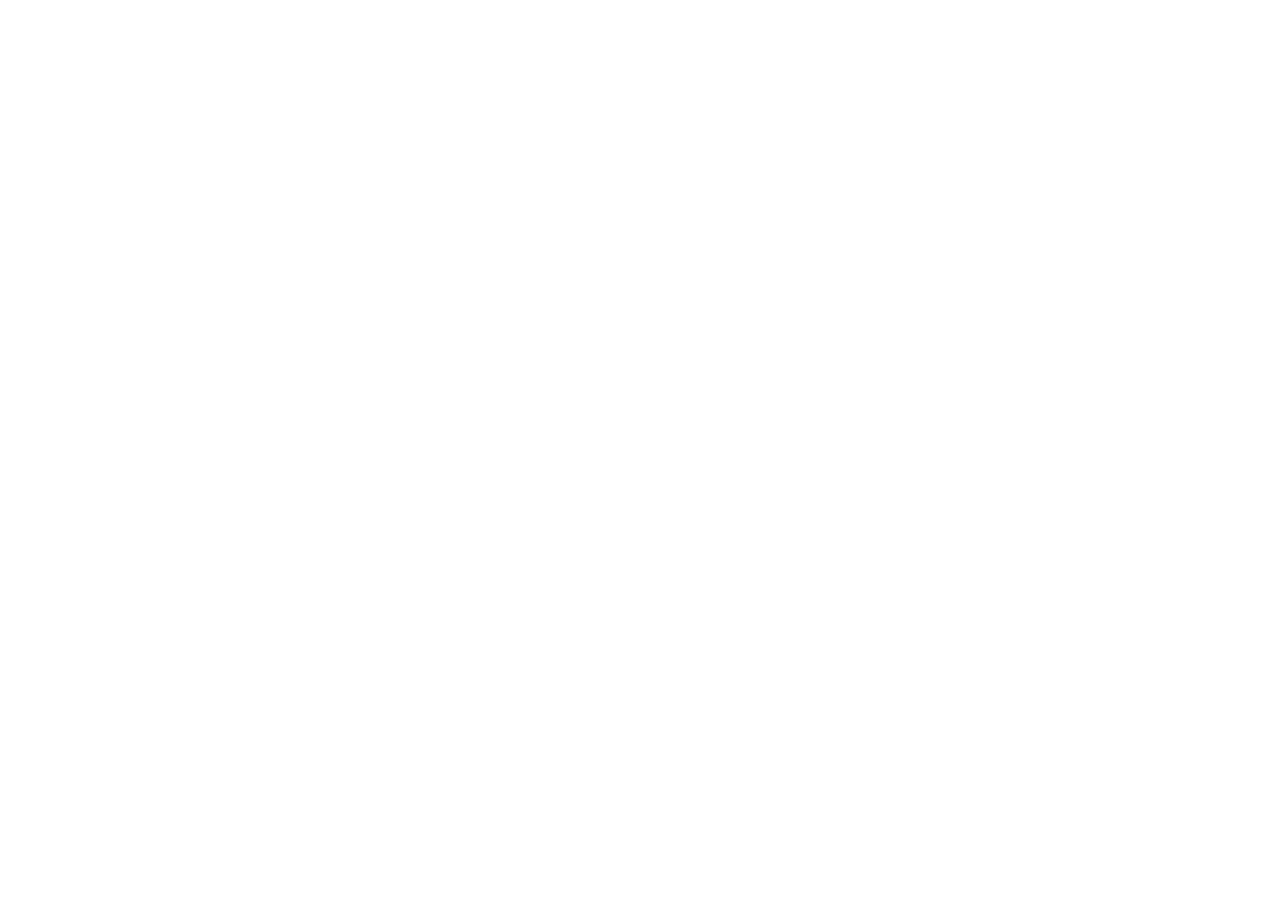
==== index.html @ c0cff36e "Initial" ====
<!DOCTYPE html>
<html>
<head>
<meta Http-equiv="Content-Type" content="Text/html"; charset="utf-8"/>
<meta name="viewport" content="width=device=width", height=device-height, initial-scale=1, max-scale=1, user-scalable='no'>
<meta http-equiv="X-UA-Compatible" content="IE=EDGE">
    
    <!--link to styles-->
    
    
    </head>
<body>
    
    
    
    
    
    
    
    
    </body>

</html>
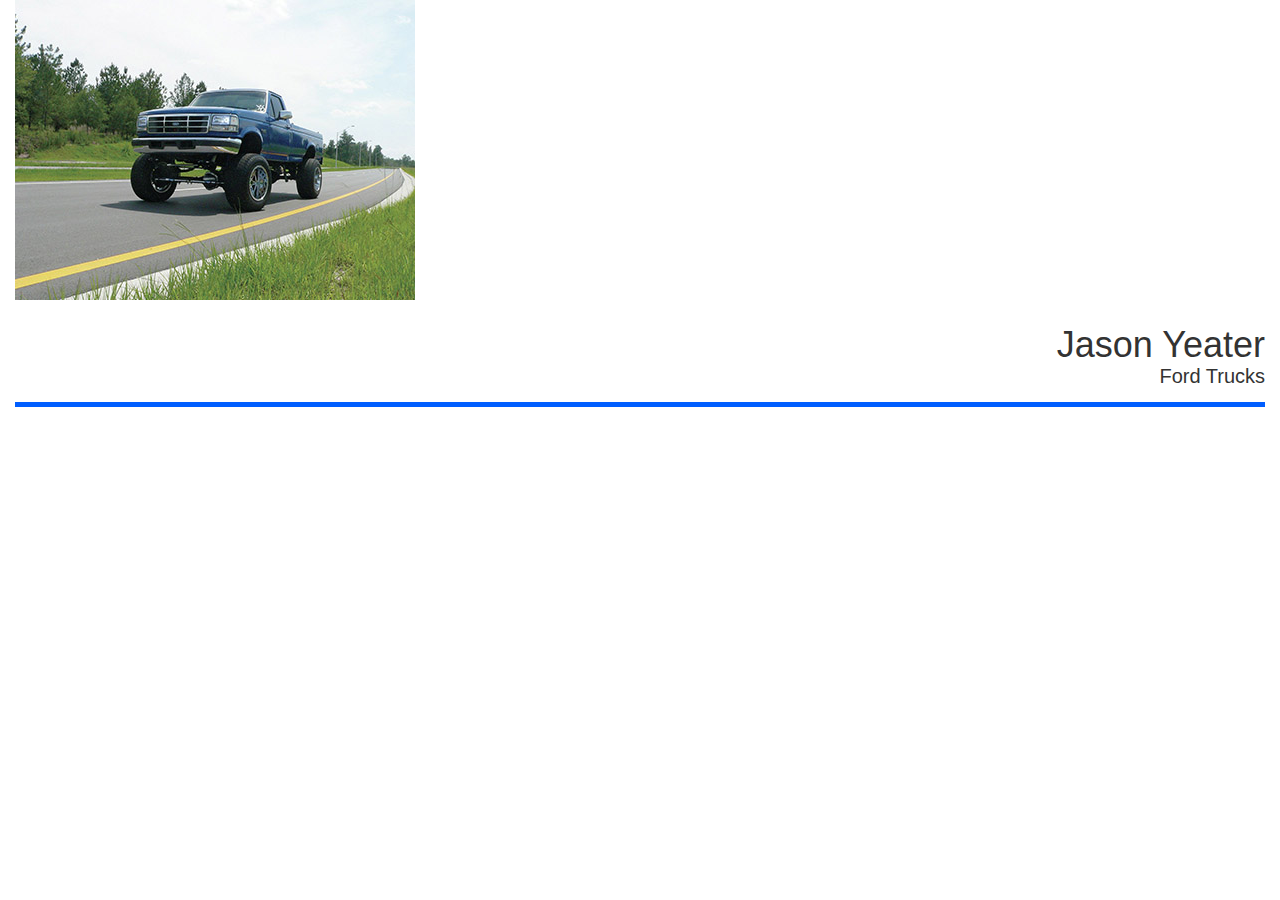
==== commit 8936041f: "2" ====
--- a/index.html
+++ b/index.html
@@ -6,17 +6,45 @@
 <meta http-equiv="X-UA-Compatible" content="IE=EDGE">
     
     <!--link to styles-->
-    
+    <link rel="stylesheet" type="text/css" href="CSS/bootstrap.min.css">
+    <link rel="stylesheet" type="text/css" href="CSS/style.css">
     
     </head>
-<body>
+        <body>
+         <div class="container-fluid">
+        <div class="row">
+            <div class="col-md-12 border">
+                <div class="image">
+                    <img src="images/1996-ford-f-350-4.jpg">
+                </div>
+                <header id="header">
+            
+                <h1>Jason Yeater</h1>
+                <h2>Ford Trucks</h2>
+            
+                </header>
+            </div> 
+        </div>
+        <!--End Header-->
+                
+             
+             
+             
+             
+             
+             
+             
+             
+             
+             
+    </div>
+    <!--end container-->    
     
     
     
-    
-    
-    
-    
+    <script src="js/jquery.min.js"></script>
+    <script src="js/bootstrap.min.js"></script>
+    <script src="js/main.js"></script>
     
     </body>
 
--- a/CSS/style.css
+++ b/CSS/style.css
@@ -0,0 +1,15 @@
+#header {
+    text-align: right;
+}
+
+#header > h2 {
+    font-size: 20px;
+    margin: 0 auto;
+    border-bottom: 5px #005EFF solid;
+    padding-bottom: 15px;
+}
+
+#header > h1 {
+    margin-bottom: 0px;
+    padding-top: 5px;
+}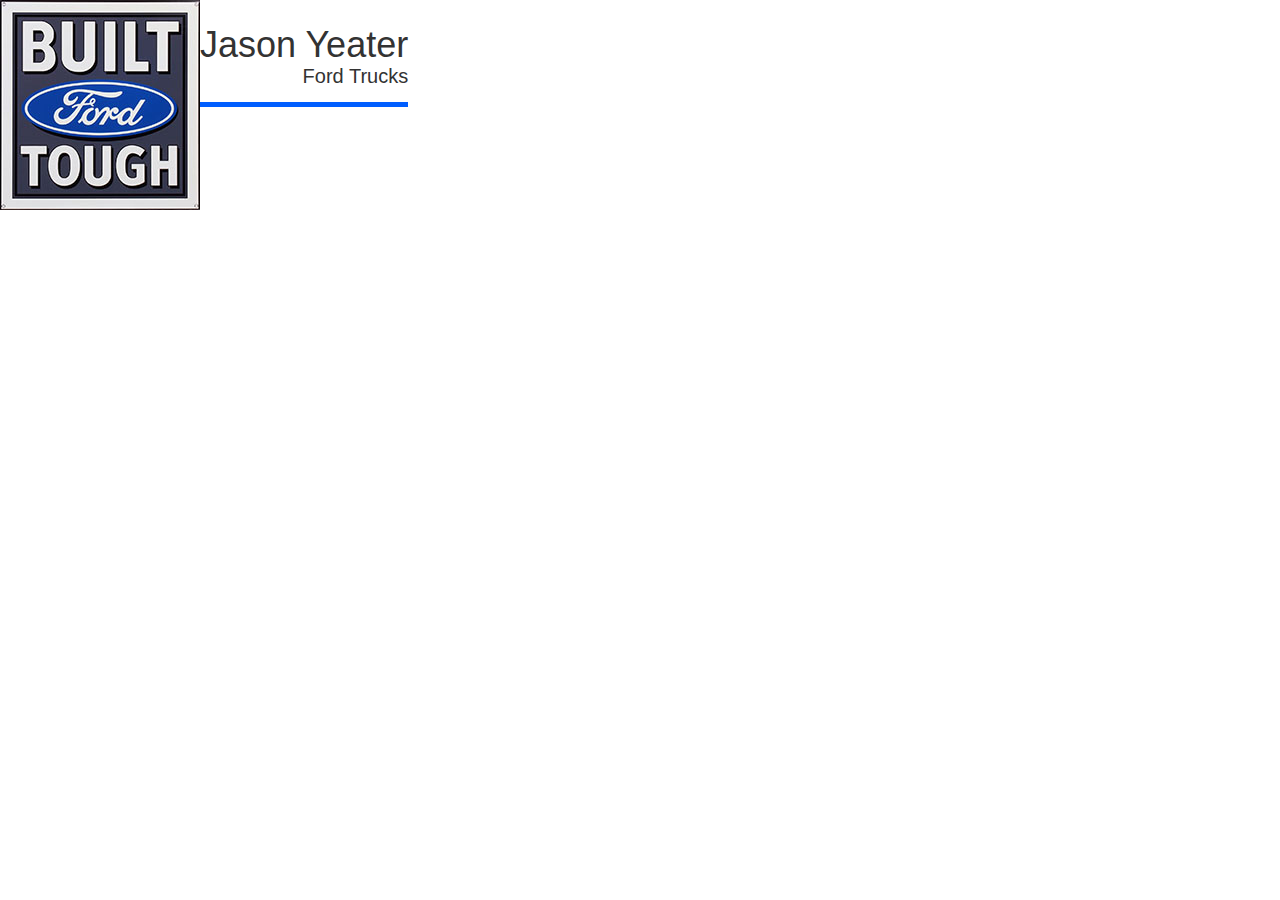
==== commit f8a57d6c: "3" ====
--- a/index.html
+++ b/index.html
@@ -13,15 +13,15 @@
         <body>
          <div class="container-fluid">
         <div class="row">
-            <div class="col-md-12 border">
-                <div class="image">
-                    <img src="images/1996-ford-f-350-4.jpg">
-                </div>
+            <div class="col-6">
+                
+                <img src="images/ford%20logo%202.jpg">
                 <header id="header">
-            
+                    
                 <h1>Jason Yeater</h1>
                 <h2>Ford Trucks</h2>
-            
+                    
+                
                 </header>
             </div> 
         </div>
--- a/CSS/style.css
+++ b/CSS/style.css
@@ -1,15 +1,113 @@
-#header {
-    text-align: right;
-}
-
 #header > h2 {
     font-size: 20px;
     margin: 0 auto;
     border-bottom: 5px #005EFF solid;
     padding-bottom: 15px;
+    text-align: right;
 }
 
 #header > h1 {
     margin-bottom: 0px;
     padding-top: 5px;
-}+    text-align: right;
+}
+
+#header > img {
+    max-width: 100px;
+    max-height: 120px;
+}
+
+.col-6 {
+    display:flex;
+}
+
+
+
+
+
+
+
+
+
+
+
+
+
+
+
+
+
+
+{
+    -ms-box-sizing: border-box;
+    -webkit-box-sizing: border-box;
+    -moz-box-sizing: border-box;
+    box-sizing: border-box;
+}
+
+/*
+.border {
+    border: 1px solid blue !important;
+}
+*/
+
+.row {
+    width: 100%;
+    display: flex;
+}
+
+.col-1 {
+    width: 8.33%;
+}
+.col-2 {
+    width: 16.667%;
+}
+.col-3 {
+    width: 25%;
+}
+.col-4 {
+    width: 33.333%;
+}
+.col-5 {
+    width: 41.667%;
+}
+.col-6 {
+    width: 50%;
+}
+.col-7 {
+    width: 58.333%;
+}
+.col-8 {
+    width: 66.667%;
+}
+.col-9 {
+    width: 75%;
+}
+.col-10 {
+    width: 83.333%;
+}
+.col-11 {
+    width: 91.667%;
+}
+.col-12 {
+    width: 100%;
+}
+
+@media (max-width: 767px) {
+    .row {
+        flex-wrap: wrap;
+    }
+    .col-1,.col-2,.col-3,.col-4,.col-5,.col-6,.col-7,.col-8,.col-9, .col-10,.col-11,.col-12 {
+        flex:1;
+    }
+}
+
+@media (max-width: 480px) {
+    .row {
+        flex-wrap: nowrap;
+        flex-direction: column;
+    }
+    .col-1,.col-2,.col-3,.col-4,.col-5,.col-6,.col-7,.col-8,.col-9, .col-10,.col-11,.col-12 {
+        width:100%;
+    }
+}
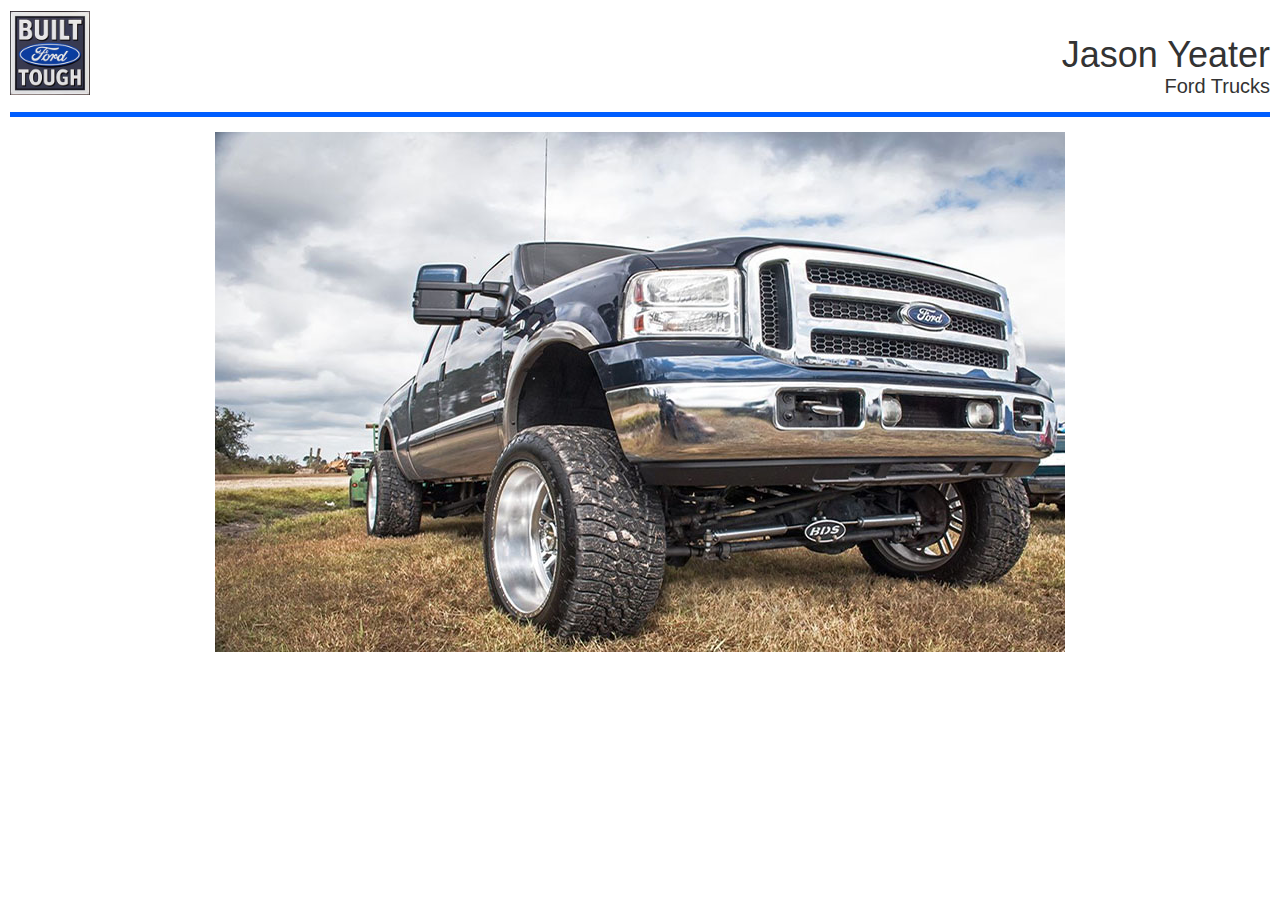
==== commit 4161cc87: "4" ====
--- a/index.html
+++ b/index.html
@@ -12,32 +12,31 @@
     </head>
         <body>
          <div class="container-fluid">
-        <div class="row">
-            <div class="col-6">
-                
-                <img src="images/ford%20logo%202.jpg">
-                <header id="header">
-                    
-                <h1>Jason Yeater</h1>
-                <h2>Ford Trucks</h2>
-                    
-                
-                </header>
-            </div> 
-        </div>
-        <!--End Header-->
-                
+            <div class="row">
+                <div class="pic">
+                    <img src="images/ford%20logo%202.jpg">
+                </div>
+                <div class="col-12">
+                    <header id="header">    
+                    <h1>Jason Yeater</h1>
+                    <h2>Ford Trucks</h2>
+                    </header>
+                </div>
+            </div>
+            <!--End Header-->
+            <div class="row">
+                <div class="main-img col-12">
+                    <img src="images/main%20img.jpg">
+
+
+                </div>
+            </div>
+
              
              
+               
              
-             
-             
-             
-             
-             
-             
-             
-    </div>
+        </div>
     <!--end container-->    
     
     
--- a/CSS/style.css
+++ b/CSS/style.css
@@ -21,17 +21,27 @@
     display:flex;
 }
 
+.pic > img {
+    max-width: 80px;
+    padding-top: 1px;
+}
 
+.pic {
+    width: 0%;
+}
 
+.row {
+    margin: 0 auto;
+}
 
+.container-fluid {
+    padding: 10px;
+}
 
-
-
-
-
-
-
-
+.main-img {
+    text-align: center;
+    padding: 15px;
+}
 
 
 
@@ -60,7 +70,7 @@
     width: 8.33%;
 }
 .col-2 {
-    width: 16.667%;
+    width: 16%;
 }
 .col-3 {
     width: 25%;
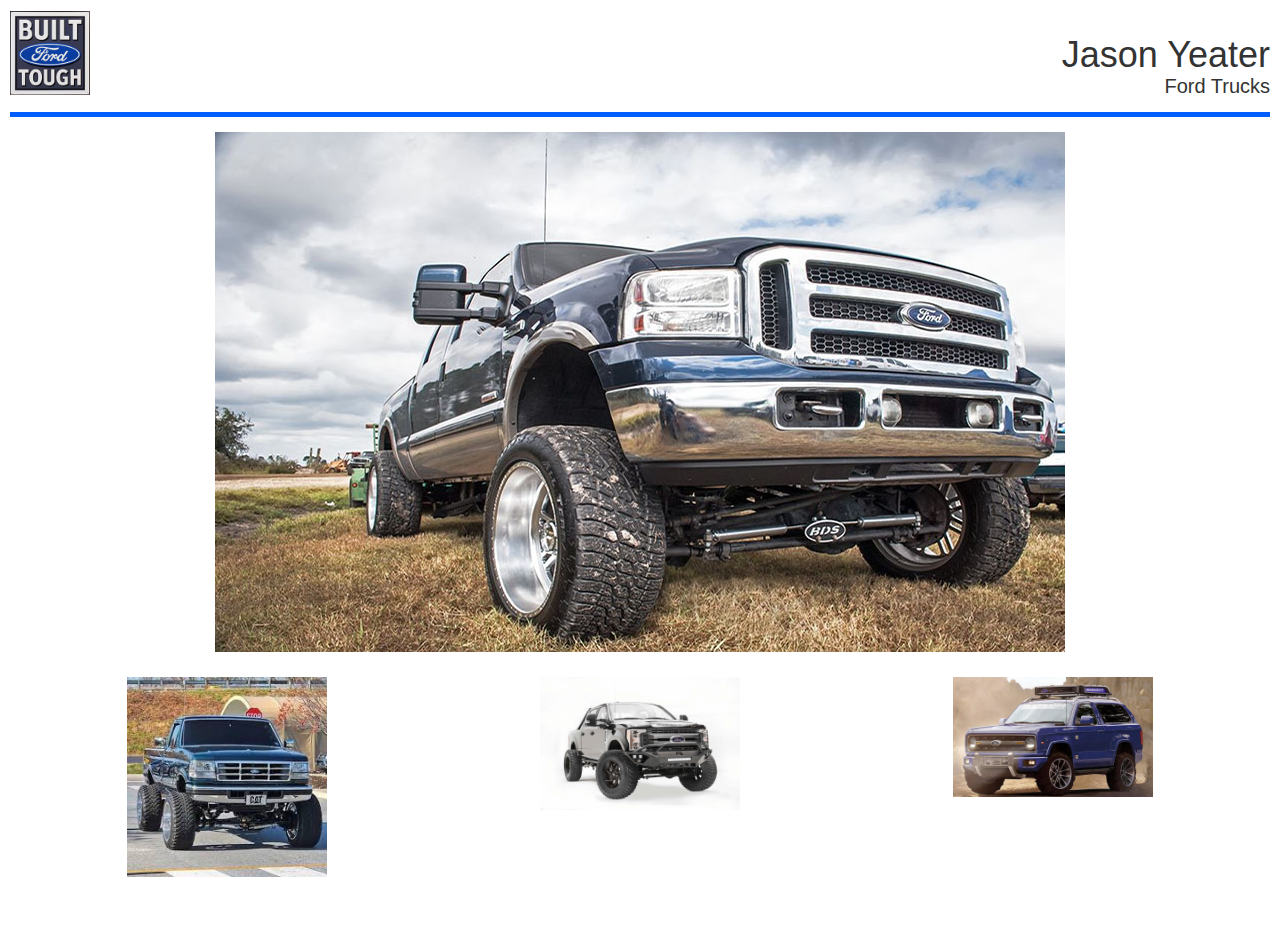
==== commit 3c48ae10: "5" ====
--- a/index.html
+++ b/index.html
@@ -27,12 +27,21 @@
             <div class="row">
                 <div class="main-img col-12">
                     <img src="images/main%20img.jpg">
-
-
                 </div>
             </div>
-
-             
+            <div class="bottom">
+                <div class="row">
+                    <div class="left col-4">
+                        <img src="images/truck%202.jpg">
+                    </div>
+                    <div class="middle col-4">
+                        <img src="images/truck%201.jpg">
+                    </div>
+                    <div class="right col-4">
+                        <img src="images/bronco%202.jpg">
+                    </div>
+                </div>
+            </div>
              
                
              
--- a/CSS/style.css
+++ b/CSS/style.css
@@ -41,6 +41,35 @@
 .main-img {
     text-align: center;
     padding: 15px;
+}
+
+.left > img {
+    max-width: 200px;
+}
+
+.middle > img {
+    max-width: 200px;
+}
+
+.right > img {
+    max-width: 200px;
+}
+
+.bottom {
+    padding: 10px;
+    padding-bottom: 50px;
+}
+
+.left {
+    text-align: center;
+}
+
+.middle {
+    text-align: center;
+}
+
+.right {
+    text-align: center;
 }
 
 
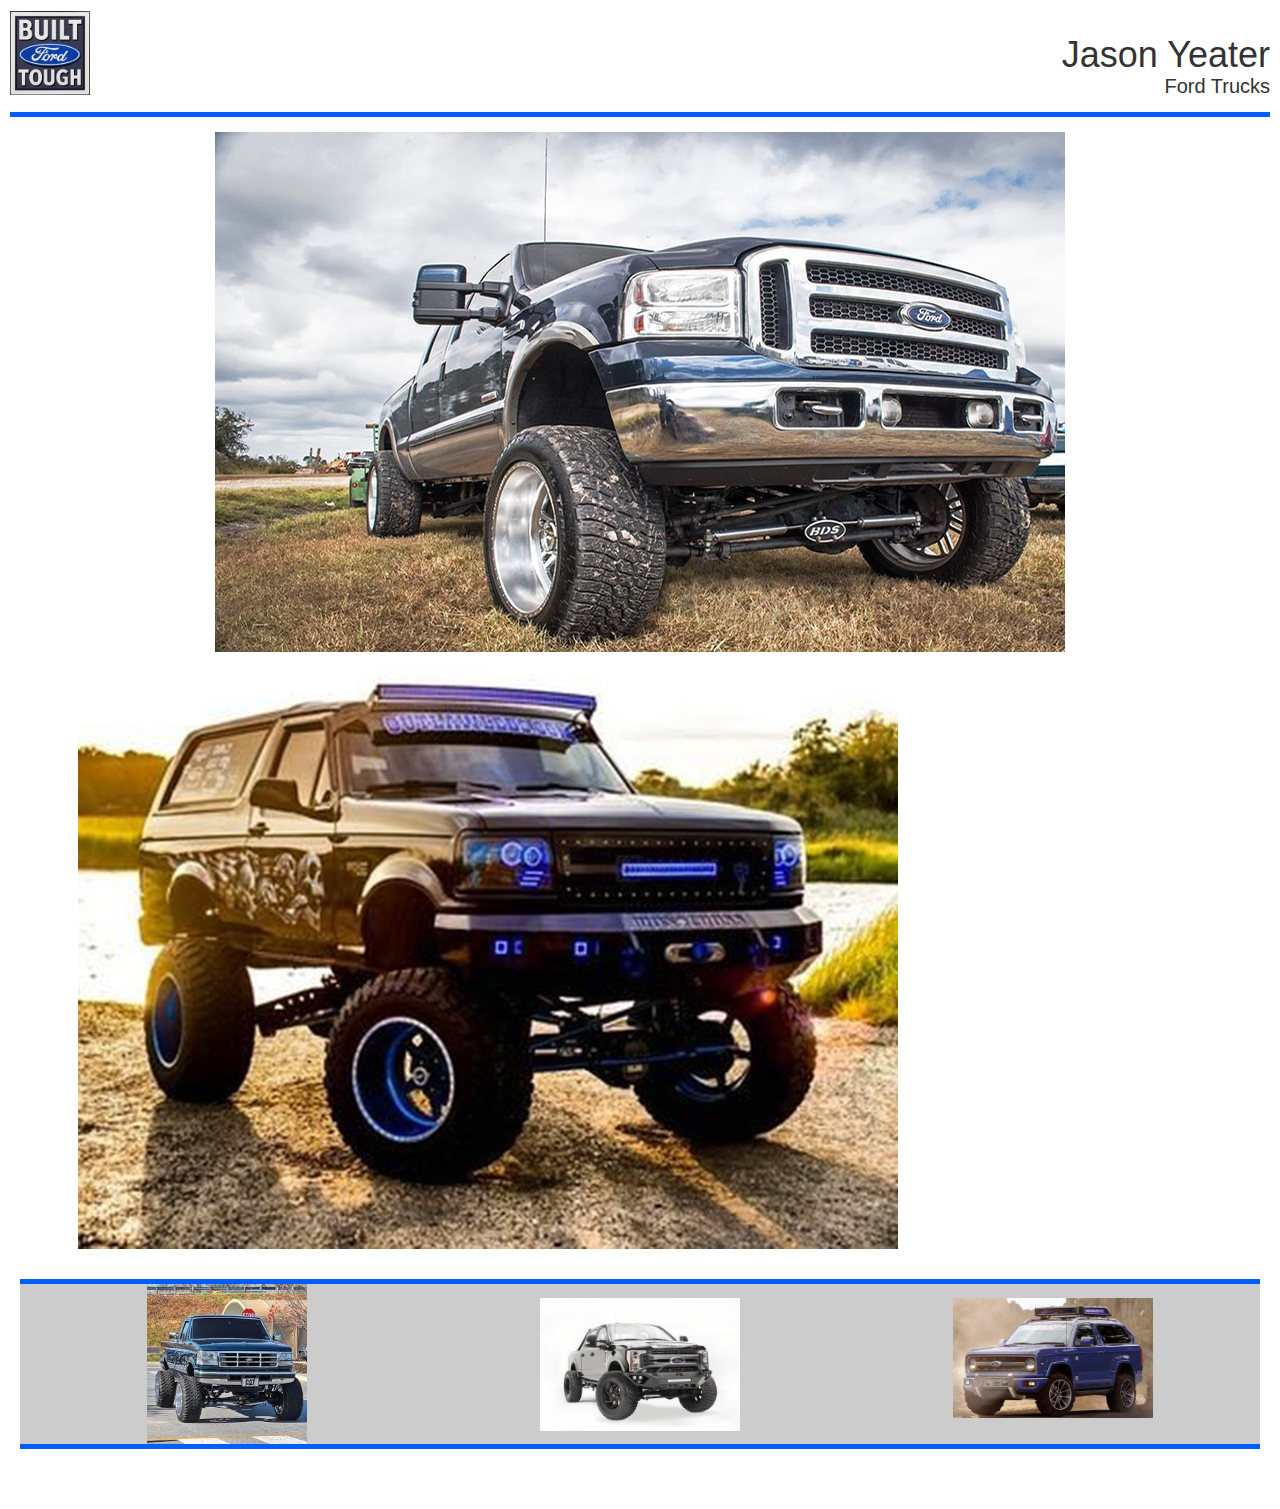
==== commit 1abd5ff3: "6" ====
--- a/index.html
+++ b/index.html
@@ -29,8 +29,15 @@
                     <img src="images/main%20img.jpg">
                 </div>
             </div>
+            <div class="image-2">
+                <div class="row">
+                    <div class="bronco">
+                        <img src="images/bronco%203.jpg">
+                    </div>
+                </div>
+            </div>
             <div class="bottom">
-                <div class="row">
+                <div class="row" id="img-bottom">
                     <div class="left col-4">
                         <img src="images/truck%202.jpg">
                     </div>
--- a/CSS/style.css
+++ b/CSS/style.css
@@ -72,6 +72,30 @@
     text-align: center;
 }
 
+.bronco {
+    padding-left: 68px;
+    padding-bottom: 20px;
+}
+
+#img-bottom {
+    border-bottom: 5px #005EFF solid;
+    border-top: 5px #005EFF solid;
+    background: url("ford-logo-3.jpg");
+    background-color: #cccccc;
+    background-repeat: no-repeat;
+}
+
+.middle > img {
+    padding-top: 14px;
+}
+
+.right > img {
+    padding-top: 14px;
+}
+
+.left > img {
+    height: 160px;
+}
 
 
 
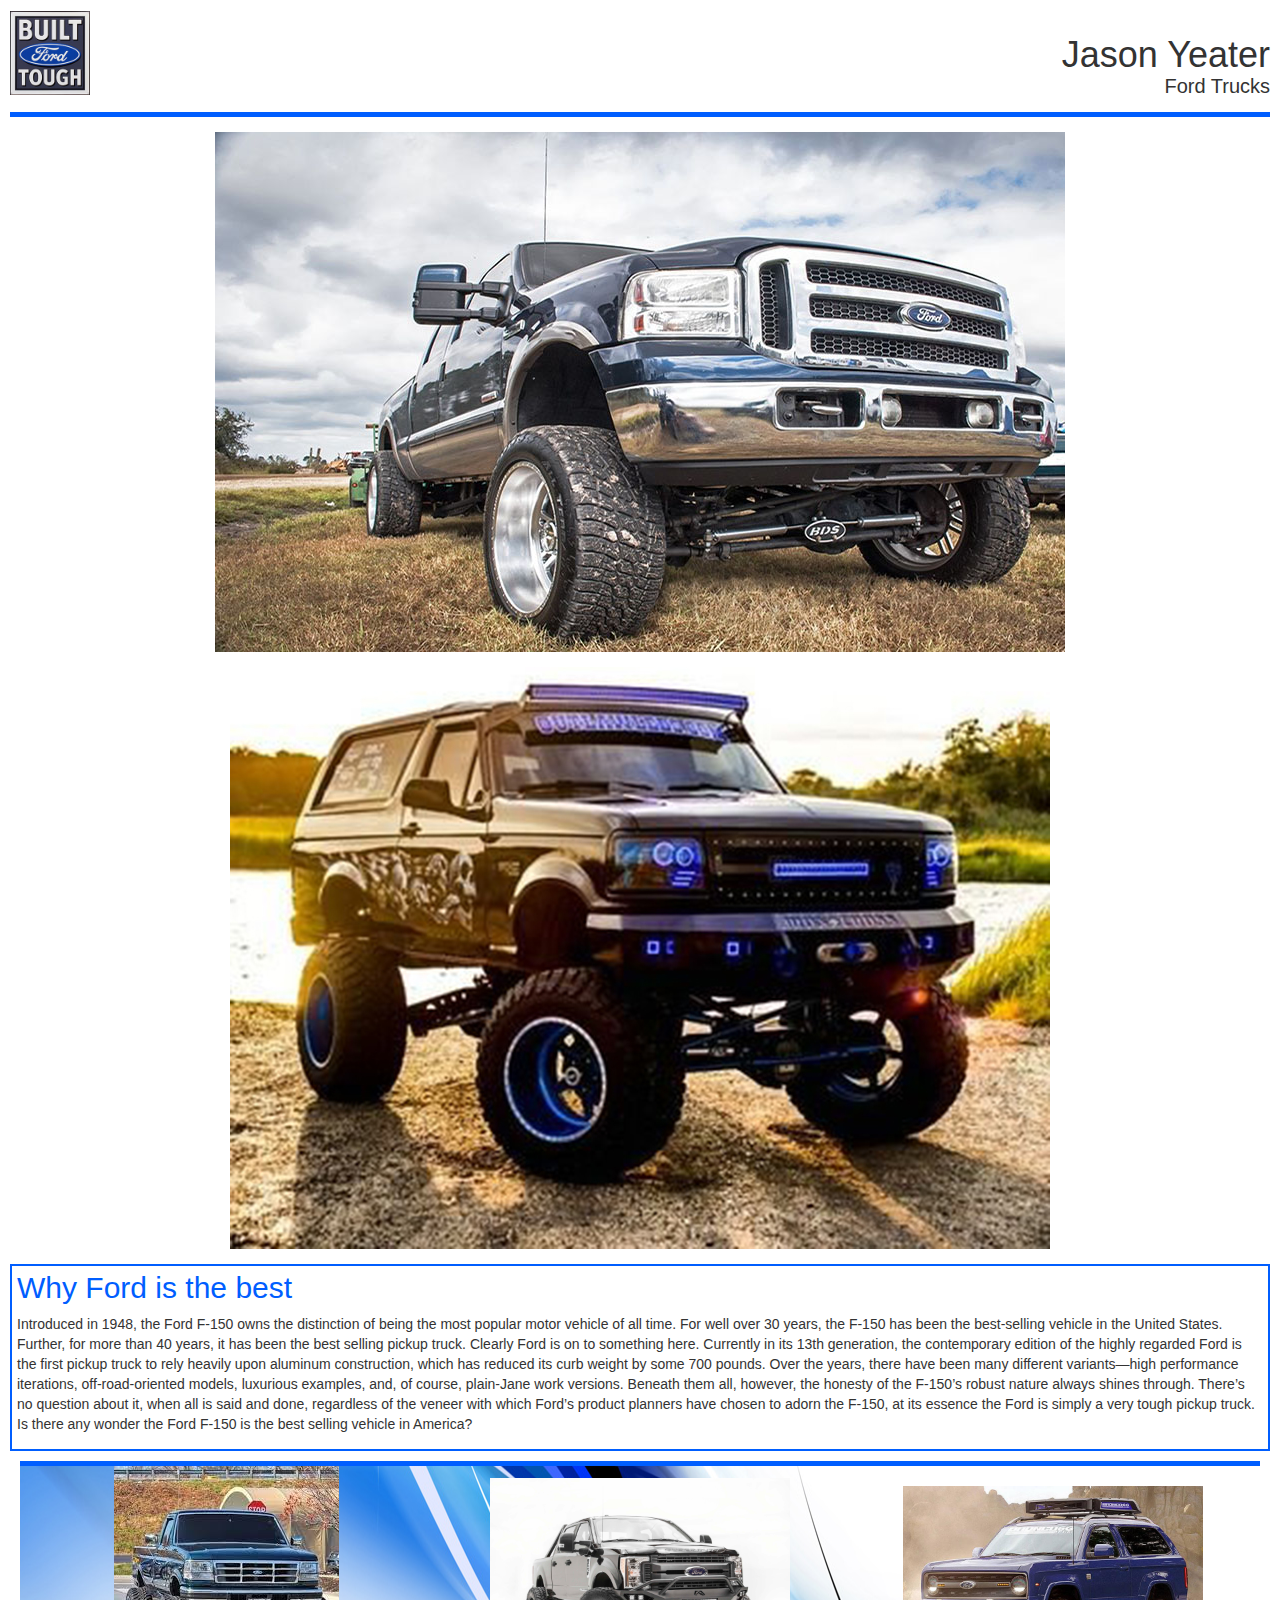
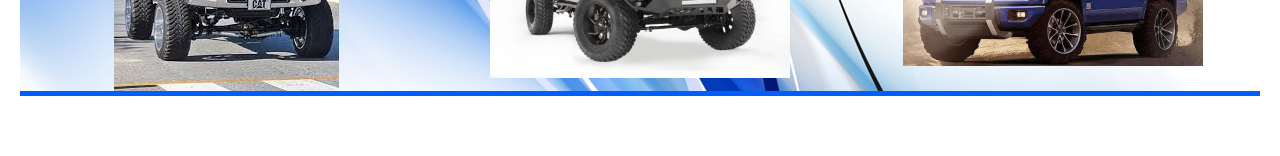
==== commit 66ec8c53: "8" ====
--- a/index.html
+++ b/index.html
@@ -11,10 +11,10 @@
     
     </head>
         <body>
-         <div class="container-fluid">
+         <div class="container-body">
             <div class="row">
                 <div class="pic">
-                    <img src="images/ford%20logo%202.jpg">
+                    <img class="img-responsive" src="images/ford%20logo%202.jpg">
                 </div>
                 <div class="col-12">
                     <header id="header">    
@@ -23,44 +23,53 @@
                     </header>
                 </div>
             </div>
-            <!--End Header-->
-            <div class="row">
-                <div class="main-img col-12">
-                    <img src="images/main%20img.jpg">
+            <div class="image-1">
+                <div class="row">
+                    <div class="center-block truck">
+                        <img class="img-responsive" src="images/main%20img.jpg">
+                    </div>
                 </div>
             </div>
             <div class="image-2">
                 <div class="row">
-                    <div class="bronco">
-                        <img src="images/bronco%203.jpg">
+                    <div class="center-block truck">
+                        <img class="img-responsive" src="images/bronco%203.jpg">
                     </div>
                 </div>
             </div>
+            <div class='row'>
+                <div class="col-12">
+                    <div class="paragraph">
+                        <article>
+                            <h2>Why Ford is the best</h2>
+                                <p>Introduced in 1948, the Ford F-150 owns the distinction of being the most popular motor vehicle of all time. For well over 30 years, the F-150 has been the best-selling vehicle in the United States. Further, for more than 40 years, it has been the best selling pickup truck. Clearly Ford is on to something here. Currently in its 13th generation, the contemporary edition of the highly regarded Ford is the first pickup truck to rely heavily upon aluminum construction, which has reduced its curb weight by some 700 pounds. Over the years, there have been many different variants—high performance iterations, off-road-oriented models, luxurious examples, and, of course, plain-Jane work versions. Beneath them all, however, the honesty of the F-150’s robust nature always shines through. There’s no question about it, when all is said and done, regardless of the veneer with which Ford’s product planners have chosen to adorn the F-150, at its essence the Ford is simply a very tough pickup truck. Is there any wonder the Ford F-150 is the best selling vehicle in America?</p>
+                        </article>
+                    </div>
+                </div>
+             </div>   
             <div class="bottom">
                 <div class="row" id="img-bottom">
+                    <div class="left-1 col-4">
+                        <div class="center-block">
+                            <img class="img-responsive" src="images/truck%202.jpg">
+                        </div>
+                    </div>
                     <div class="left col-4">
-                        <img src="images/truck%202.jpg">
+                        <div class="center-block">
+                            <img class="img-responsive" src="images/truck%201.jpg">
+                        </div>
                     </div>
-                    <div class="middle col-4">
-                        <img src="images/truck%201.jpg">
-                    </div>
-                    <div class="right col-4">
-                        <img src="images/bronco%202.jpg">
+                    <div class="left-2 col-4">
+                        <div class="center-block">
+                            <img class="img-responsive" src="images/bronco%202.jpg">
+                        </div>
                     </div>
                 </div>
-            </div>
-             
-               
-             
+            </div>            
         </div>
-    <!--end container-->    
-    
-    
-    
+    <!--end of container-->    
     <script src="js/jquery.min.js"></script>
     <script src="js/bootstrap.min.js"></script>
     <script src="js/main.js"></script>
-    
     </body>
-
 </html>--- a/CSS/style.css
+++ b/CSS/style.css
@@ -34,19 +34,37 @@
     margin: 0 auto;
 }
 
-.container-fluid {
+.container-body {
     padding: 10px;
 }
 
-.main-img {
-    text-align: center;
-    padding: 15px;
-}
-
-.left > img {
-    max-width: 200px;
-}
-
+.truck {
+    padding-top: 15px;
+}
+
+.left > .center-block > img {
+    width: 300px;
+}
+
+.left-2 > .center-block > img {
+    width: 300px;
+}
+
+.left {
+    text-align: -webkit-center;
+    padding-top: 12px;
+}
+
+.left-1 {
+    text-align: -webkit-center;
+}
+
+.left-2 {
+    text-align: -webkit-center;
+    padding-top: 20px;
+}
+
+/*
 .middle > img {
     max-width: 200px;
 }
@@ -54,12 +72,14 @@
 .right > img {
     max-width: 200px;
 }
+*/
 
 .bottom {
     padding: 10px;
     padding-bottom: 50px;
 }
 
+/*
 .left {
     text-align: center;
 }
@@ -71,20 +91,25 @@
 .right {
     text-align: center;
 }
-
+*/
+
+/*
 .bronco {
-    padding-left: 68px;
-    padding-bottom: 20px;
-}
+    text-align: center;
+    padding: 15px;
+}
+*/
 
 #img-bottom {
     border-bottom: 5px #005EFF solid;
     border-top: 5px #005EFF solid;
-    background: url("ford-logo-3.jpg");
-    background-color: #cccccc;
+    background: url("background.jpg");
+    background-color: #fff;
     background-repeat: no-repeat;
-}
-
+    background-position: left;
+}
+
+/*
 .middle > img {
     padding-top: 14px;
 }
@@ -96,10 +121,21 @@
 .left > img {
     height: 160px;
 }
-
-
-
-
+*/
+
+.paragraph > article > h2 {
+    color: #005EFF;
+    margin-top: 0px;
+}
+
+.paragraph {
+    border: 2px #005EFF solid;
+    margin-top: 15px;
+}
+
+.paragraph > article {
+    padding: 5px;
+}
 
 {
     -ms-box-sizing: border-box;
